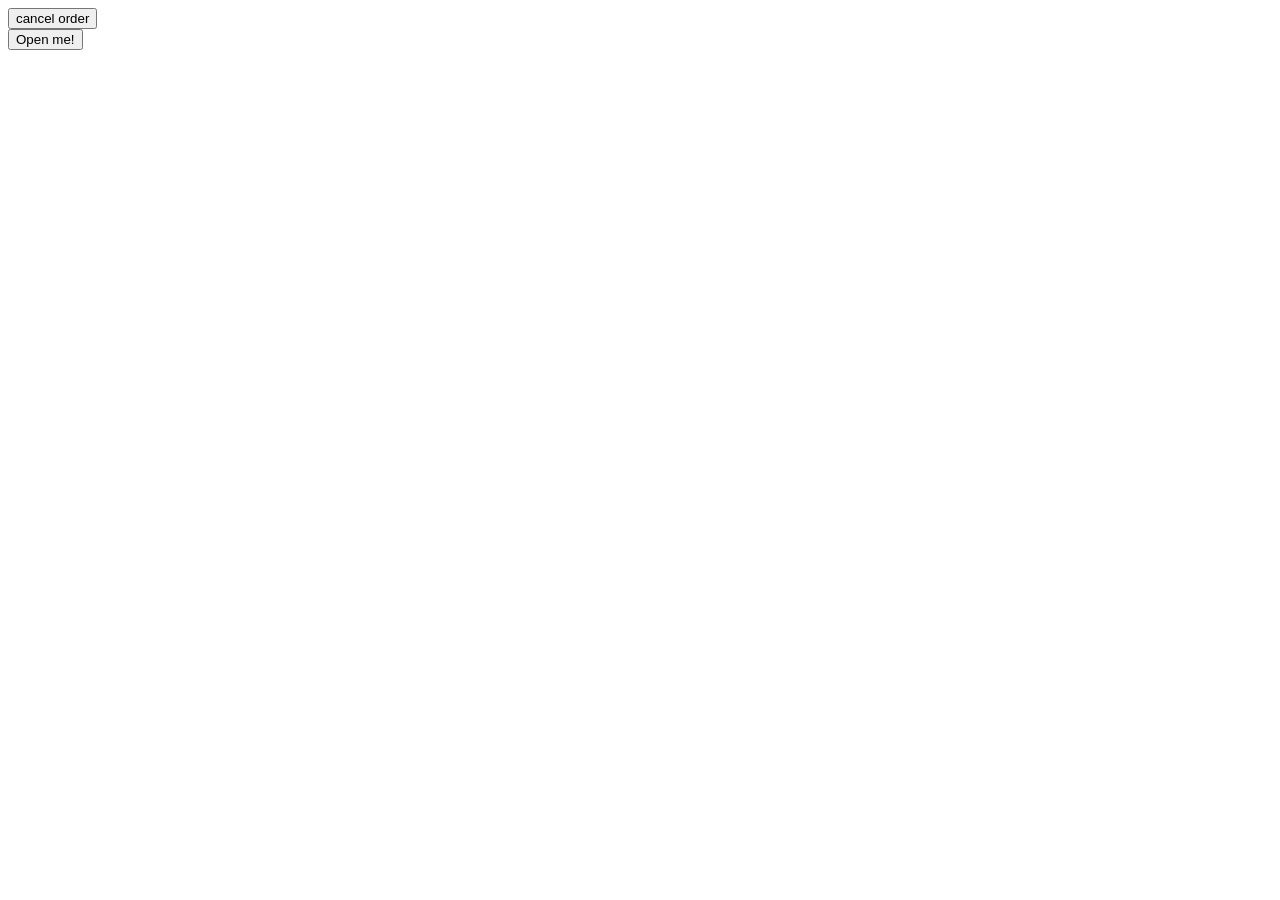
==== 14_promise/index.html @ 33eef84c "add new promise" ====
<!DOCTYPE html>
<html lang="en"
      ng-app="myApp">
<head>
	<title>Scope</title>
	<link href="../libs/bootstrap/css/bootstrap.min.css"
	      rel="stylesheet">
	<link href="main.css" rel="stylesheet">
</head>
<body>

<div class="container" ng-controller="PromiseController">
   <button ng-click="stop()">cancel order</button>

</div>

<div class="container" ng-controller="ModalController">
  <script type="text/ng-template" id="myModalContent.html">
      <div class="modal-body">
          Are you over 18+?
      </div>
      <div class="modal-footer">
          <button class="btn btn-primary" type="button" ng-click="ok()">Yes</button>
          <button class="btn btn-warning" type="button" ng-click="cancel()">No</button>
      </div>
  </script>

   <button type="button" class="btn btn-default" ng-click="open()">Open me!</button>

</div>

<script src="../libs/angular/angular.min.js"></script>
<script src="../libs/angular/ui-bootstrap-tpls-0.14.3.min.js"></script>
<script src="main.js"></script>
</body>
</html>
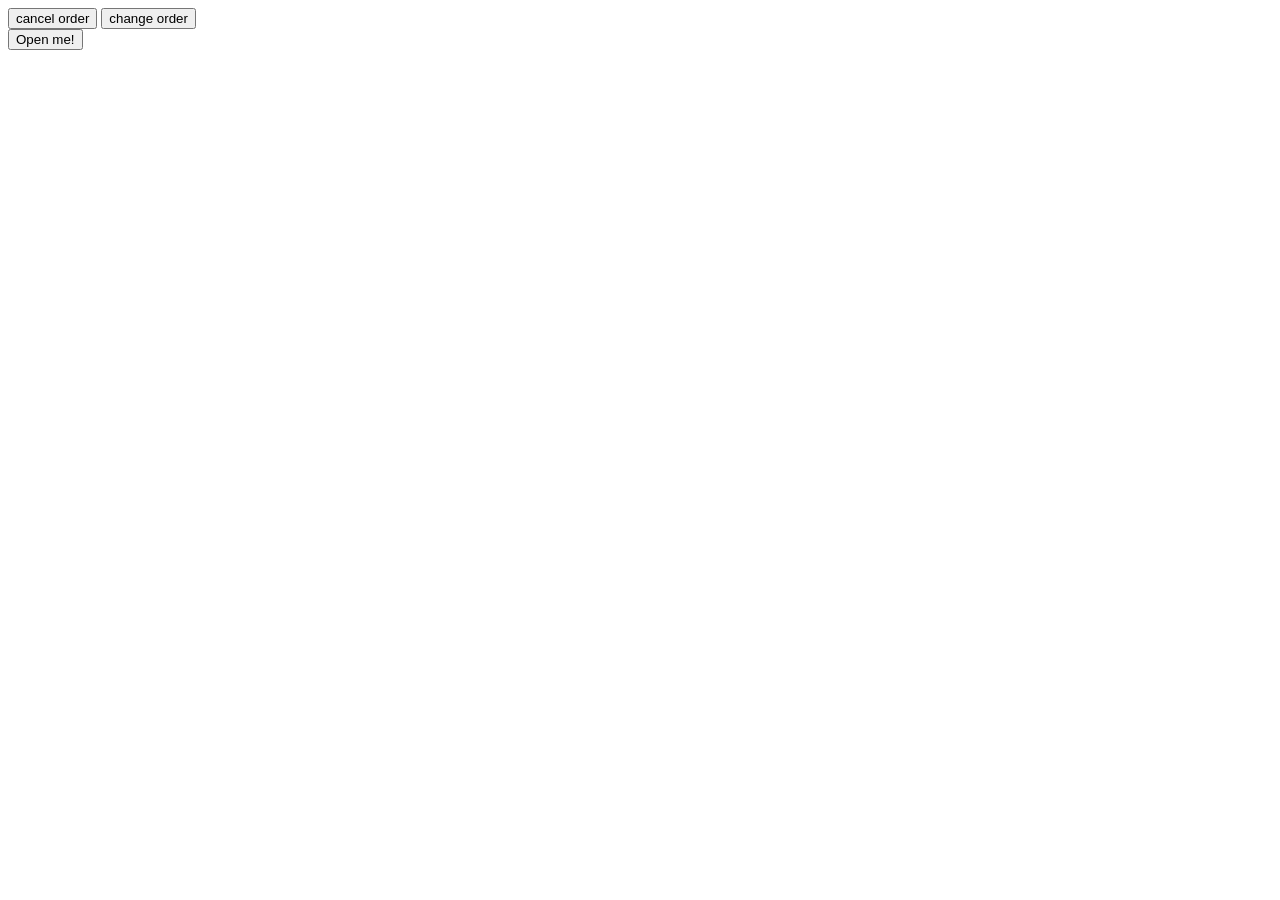
==== commit 875f5b82: "byBlog:seperate 2 page, 2 controller" ====
--- a/14_promise/index.html
+++ b/14_promise/index.html
@@ -1,6 +1,6 @@
 <!DOCTYPE html>
 <html lang="en"
-      ng-app="myApp">
+      ng-app="myApp" ng-controller="PromiseController">
 <head>
 	<title>Scope</title>
 	<link href="../libs/bootstrap/css/bootstrap.min.css"
@@ -9,12 +9,12 @@
 </head>
 <body>
 
-<div class="container" ng-controller="PromiseController">
+<div class="container" >
    <button ng-click="stop()">cancel order</button>
-
+   <button ng-click="change()">change order</button>
 </div>
 
-<div class="container" ng-controller="ModalController">
+<div class="container" >
   <script type="text/ng-template" id="myModalContent.html">
       <div class="modal-body">
           Are you over 18+?
